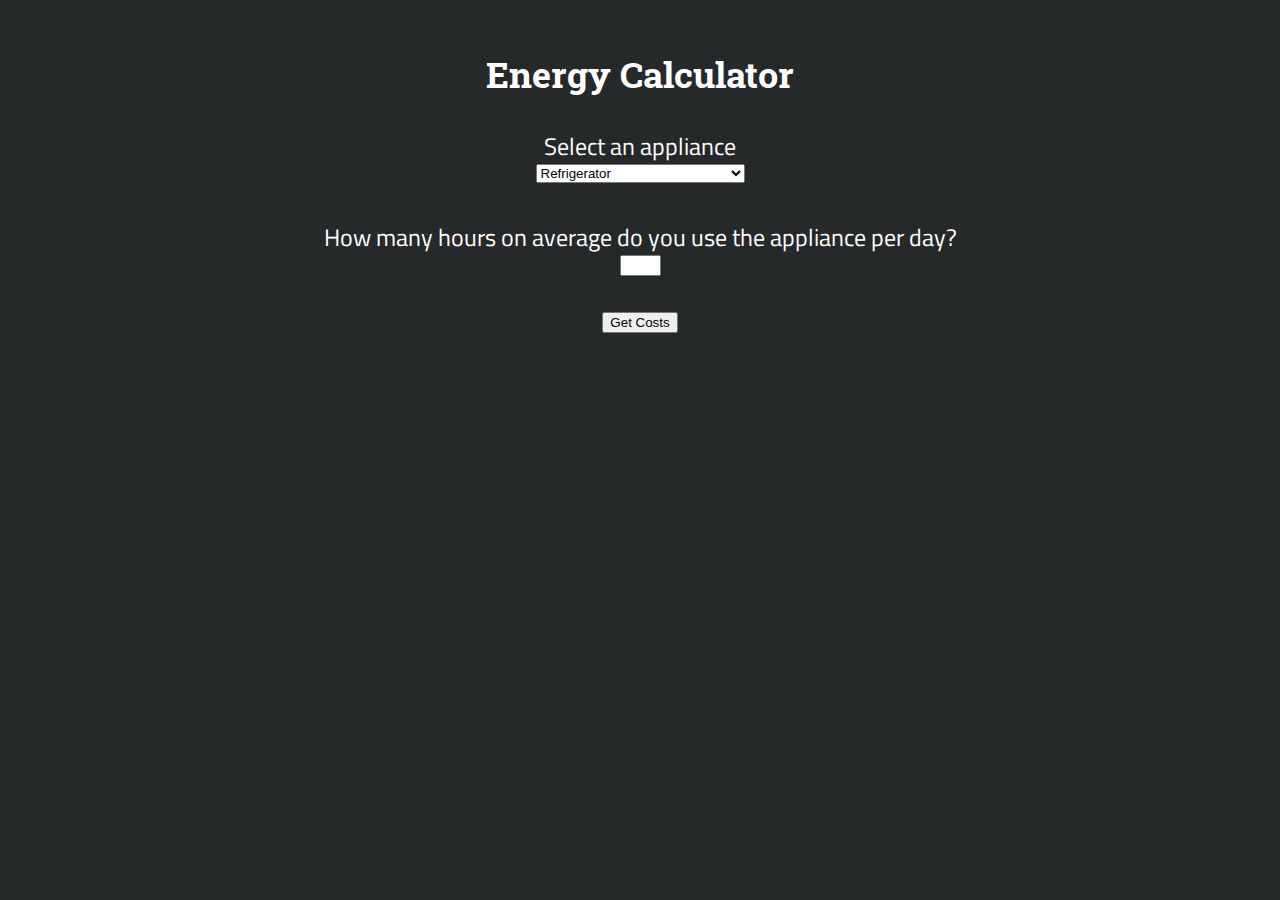
==== energyCostCalculator.html @ cb26492a "changed file names" ====
<head>
    <link rel="preconnect" href="https://fonts.googleapis.com">
    <link rel="preconnect" href="https://fonts.gstatic.com" crossorigin>
    <link
        href="https://fonts.googleapis.com/css2?family=Roboto+Slab:wght@500&family=Titillium+Web:wght@300&display=swap"
        rel="stylesheet">
    <link rel="stylesheet" href="styles.css">
    <title>Energy Calculator</title>
    <script src="http://code.jquery.com/jquery-1.11.3.min.js"></script>
    <script>
        jQuery.fn.validateForm = function () {
            var hours_used = parseInt($('#hours').val());
            //validation
            if (hours_used < 1 || isNaN(hours_used) || hours_used == "") {
                alert('Please enter a valid number for hours used per day');
                document.getElementById('hours').value = " ";
                document.getElementById('hours').focus();
                return false;
            } else if (hours_used > 24) {
                alert('There is only 24 hours in a day');
                document.getElementById('hours').value = " ";
                document.getElementById('hours').focus();
            } else {
                return $(this).getEnergyCosts();
            }

        }
        //getEnergyCosts function calculates energy costs based on selected appliance and hours used
        jQuery.fn.getEnergyCosts = function () {
            var watts = parseInt($('#appliance').val());
            var hours_used = parseInt($('#hours').val());

            //cost per kilowatt per hour in Honduras
            var lpsPerKW = 3.43;

            //divide watts by 1000 to get kw
            var kilowatt = watts / 1000;
            var kw_used = hours_used * kilowatt;

            //calculate costs
            cost_per_day = kw_used * lpsPerKW;
            cost_per_week = cost_per_day * 7;
            cost_per_month = cost_per_week * 4;
            cost_per_year = cost_per_month * 12;

            $('#kilowatts_used').text(kw_used.toFixed(2));
            $('#cost_day').text(cost_per_day.toFixed(2));
            $('#cost_week').text(cost_per_week.toFixed(2));
            $('#cost_month').text(cost_per_month.toFixed(2));
            $('#cost_year').text(cost_per_year.toFixed(2));
            $('#results').show();
        }
        jQuery.fn.reset_form = function () {
            //resets variables when reset button is clicked
            watts = 0;
            kw_used = 0;
            cost_per_day = 0;
            cost_per_week = 0;
            cost_per_month = 0;
            cost_per_year = 0;
            document.getElementById('kilowatts_used').innerHTML = "";
            document.getElementById('cost_day').innerHTML = "";
            document.getElementById('cost_week').innerHTML = "";
            document.getElementById('cost_month').innerHTML = "";
            document.getElementById('cost_year').innerHTML = "";
        }
    </script>

    <script type="text/javascript">
        $(document).ready(function () {
            $("#results").hide();
            $(".submit").click(function () {
                $(this).validateForm();

                //Return False to stop reloading
                return false;
            });
            $(".reset").click(function () {
                reset_form();
                $("#results").hide();
            });
        });
    </script>
</head>

<body>
    <div class=heading>
        <h2>Energy Calculator</h2>
    </div>

    <div id="energy-calculator">
        <form id="e-calc">
            <div class="element">
                <label for="appliance">
                    <p style="margin: 0; padding: 0;">Select an appliance</p>
                </label>
                <select name="appliance" id="appliance" tabindex="1">
                    <option value="350">Refrigerator</option>
                    <option value="1200">Microwave</option>
                    <option value="800">Toaster</option>
                    <option value="60">Fan</option>
                    <option value="300">Computer and printer</option>
                    <option value="150">Games Consoles (PS3 / X Box)</option>
                    <option value="16">Games Console (Wii)</option>
                    <option value="70">Television 19 inch</option>
                    <option value="150">Television 25 inch</option>
                    <option value="450">Hoover</option>
                    <option value="500">Fridge/Freezer</option>
                    <option value="3500">Tumble Dryer</option>
                    <option value="700">Washing Machine</option>
                    <option value="1350">Dishwasher</option>
                    <option value="11">Energy Saving Light Bulb</option>
                    <option value="23">Digital TV Box</option>
                    <option value="1000">Hair Dryer</option>
                    <option value="123">Straighteners</option>
                    <option value="35">Stereo System</option>
                    <option value="35">DVD Player</option>
                </select>
            </div>

            <br>

            <div class="element">
                <label for="hours">
                    <p style="margin: 0; padding: 0;">How many hours on average do you use the appliance per day?</p>
                </label>
                <input type="text" id="hours" tabindex="2" size="2" />
            </div>
            <div class="element">
                <br>
                <input type="submit" value="Get Costs" class="submit" tabindex="3" />
            </div>
            <!-- results -->
            <div id="results">
                <div class="element">
                    <span class="label">Kilowatts used per day:</span>
                    <div id="kilowatts_used" class="results_box"></div>
                </div>
                <div class="element">
                    <span class="label">Total cost per day is:</span>
                    <div id="cost_day" class="results_box"></div>
                </div>
                <div class="element">
                    <span class="label">Total cost per week is:</span>
                    <div id="cost_week" class="results_box"></div>
                </div>
                <div class="element">
                    <span class="label">Total cost per month is:</span>
                    <div id="cost_month" class="results_box"></div>
                </div>
                <div class="element">
                    <span class="label">Total cost per year is:</span>
                    <div id="cost_year" class="results_box"></div>
                </div>
                <div class="element">
                    <input type="reset" value="Reset Form" class="reset" />
                </div>
            </div>
        </form>
    </div>
</body>
---- styles.css ----
body {
    text-align: center;
    background-color:#262929;
    font-family:'Titillium Web';
    font-size: x-large;
    color:white;
    margin-top: 50px;
    margin-bottom: 100px;
    margin-right: 100px;
    margin-left: 100px;
}

.heading {
    font-family:'Roboto Slab';
    color:white;
}

.popup {
    position: relative;
    display: inline-block;
    cursor: pointer;
    -webkit-user-select: none;
    -moz-user-select: none;
    -ms-user-select: none;
    user-select: none;
}

.popup .popuptext {
    visibility: hidden;
    width: 400px;
    background-color: rgb(84, 117, 89);
    color: #fff;
    text-align: center;
    border-radius: 6px;
    padding: 8px;
    position: absolute;
    z-index: 1;
    bottom: 125%;
    left: 50%;
    margin-left: -200px;
}

.popup .popuptext::after {
    content: "";
    position: absolute;
    top: 100%;
    left: 50%;
    margin-left: -5px;
    border-width: 5px;
    border-style: solid;
    border-color: rgb(84, 117, 89) transparent transparent transparent;
}

.popup .show {
    visibility: visible;
    -webkit-animation: fadeIn 1s;
    animation: fadeIn 1s;
}

@-webkit-keyframes fadeIn {
    from {
        opacity: 0;
    }

    to {
        opacity: 1;
    }
}

@keyframes fadeIn {
    from {
        opacity: 0;
    }

    to {
        opacity: 1;
    }
}
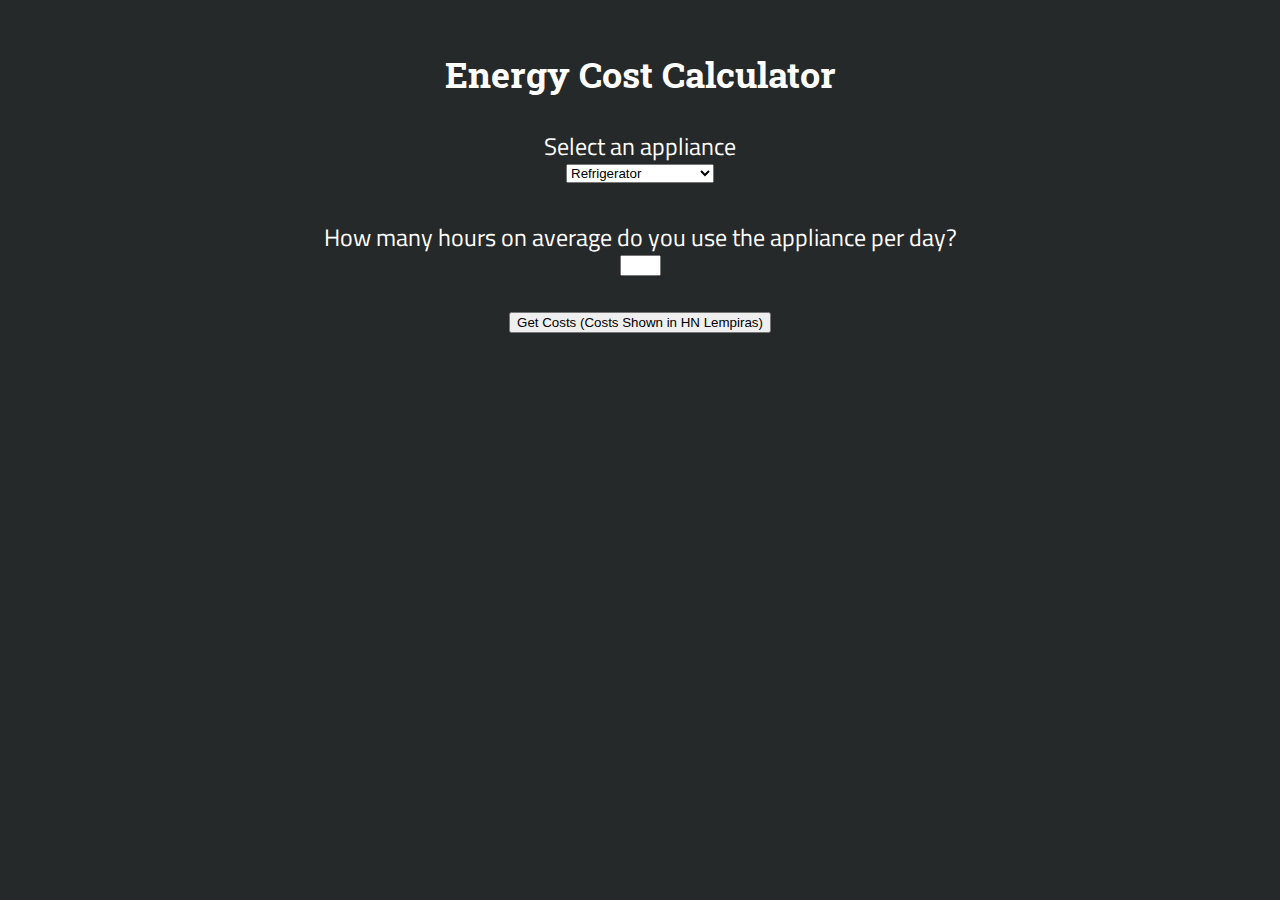
==== commit 7e36caa2: "added calculator to index.html" ====
--- a/energyCostCalculator.html
+++ b/energyCostCalculator.html
@@ -85,7 +85,7 @@
 
 <body>
     <div class=heading>
-        <h2>Energy Calculator</h2>
+        <h2>Energy Cost Calculator</h2>
     </div>
 
     <div id="energy-calculator">
@@ -100,21 +100,12 @@
                     <option value="800">Toaster</option>
                     <option value="60">Fan</option>
                     <option value="300">Computer and printer</option>
-                    <option value="150">Games Consoles (PS3 / X Box)</option>
-                    <option value="16">Games Console (Wii)</option>
-                    <option value="70">Television 19 inch</option>
-                    <option value="150">Television 25 inch</option>
-                    <option value="450">Hoover</option>
-                    <option value="500">Fridge/Freezer</option>
-                    <option value="3500">Tumble Dryer</option>
-                    <option value="700">Washing Machine</option>
-                    <option value="1350">Dishwasher</option>
-                    <option value="11">Energy Saving Light Bulb</option>
-                    <option value="23">Digital TV Box</option>
-                    <option value="1000">Hair Dryer</option>
-                    <option value="123">Straighteners</option>
-                    <option value="35">Stereo System</option>
-                    <option value="35">DVD Player</option>
+                    <option value="50">VCR</option>
+                    <option value="100">Black and white tv</option>
+                    <option value="301">Color TV</option>
+                    <option value="1500">Stove</option>
+                    <option value="60">Incandescent lamp</option>
+                    <option value="32">Fluorescent lamp</option>
                 </select>
             </div>
 
@@ -128,31 +119,37 @@
             </div>
             <div class="element">
                 <br>
-                <input type="submit" value="Get Costs" class="submit" tabindex="3" />
+                <input type="submit" value="Get Costs (Costs Shown in HN Lempiras)" class="submit" tabindex="3" />
             </div>
             <!-- results -->
             <div id="results">
+                <br>
                 <div class="element">
                     <span class="label">Kilowatts used per day:</span>
                     <div id="kilowatts_used" class="results_box"></div>
                 </div>
                 <div class="element">
+                    <br>
                     <span class="label">Total cost per day is:</span>
                     <div id="cost_day" class="results_box"></div>
                 </div>
                 <div class="element">
+                    <br>
                     <span class="label">Total cost per week is:</span>
                     <div id="cost_week" class="results_box"></div>
                 </div>
                 <div class="element">
+                    <br>
                     <span class="label">Total cost per month is:</span>
                     <div id="cost_month" class="results_box"></div>
                 </div>
                 <div class="element">
+                    <br>
                     <span class="label">Total cost per year is:</span>
                     <div id="cost_year" class="results_box"></div>
                 </div>
                 <div class="element">
+                    <br>
                     <input type="reset" value="Reset Form" class="reset" />
                 </div>
             </div>
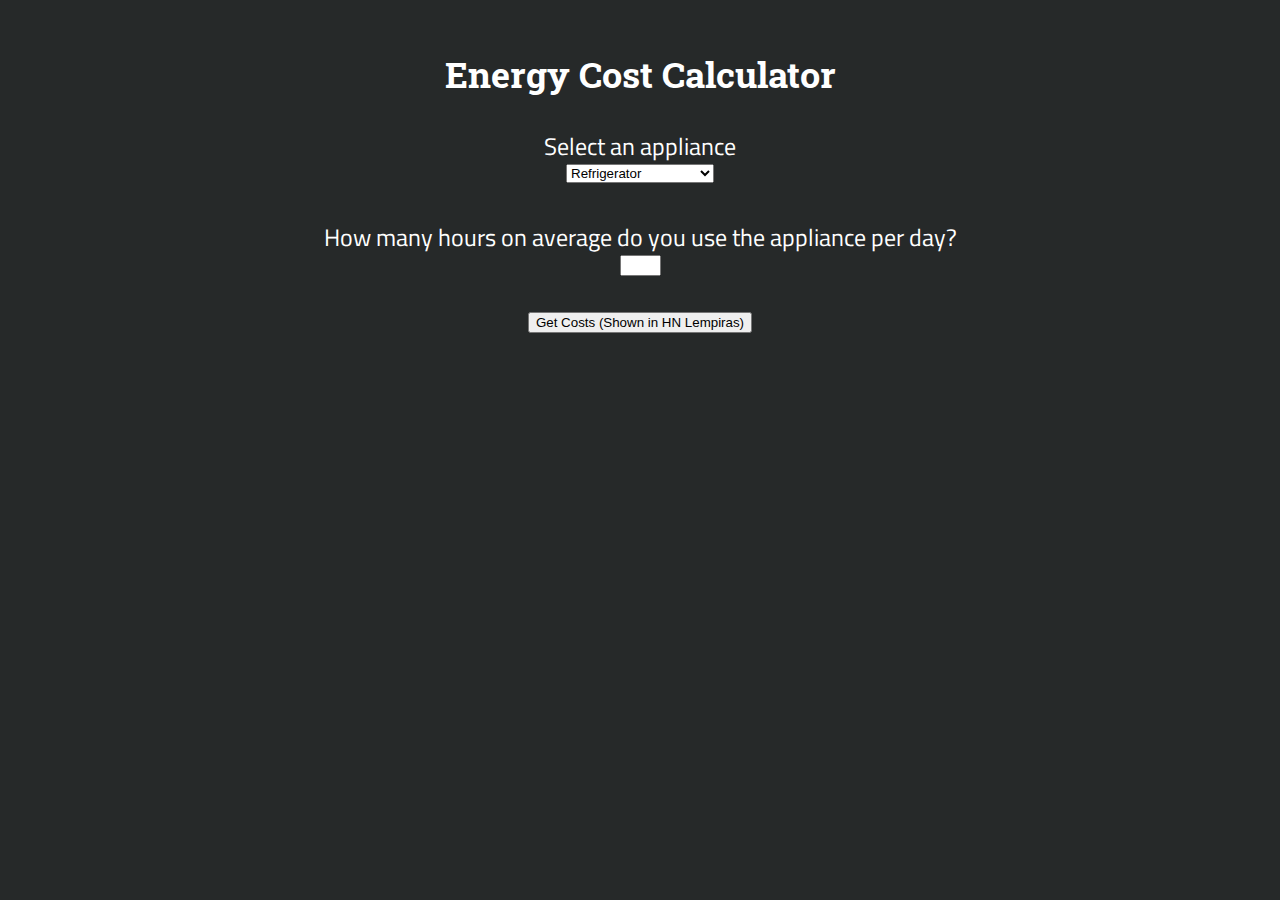
==== commit 33bc8026: "Fixed Bug" ====
--- a/energyCostCalculator.html
+++ b/energyCostCalculator.html
@@ -119,7 +119,7 @@
             </div>
             <div class="element">
                 <br>
-                <input type="submit" value="Get Costs (Costs Shown in HN Lempiras)" class="submit" tabindex="3" />
+                <input type="submit" value="Get Costs (Shown in HN Lempiras)" class="submit" tabindex="3" />
             </div>
             <!-- results -->
             <div id="results">
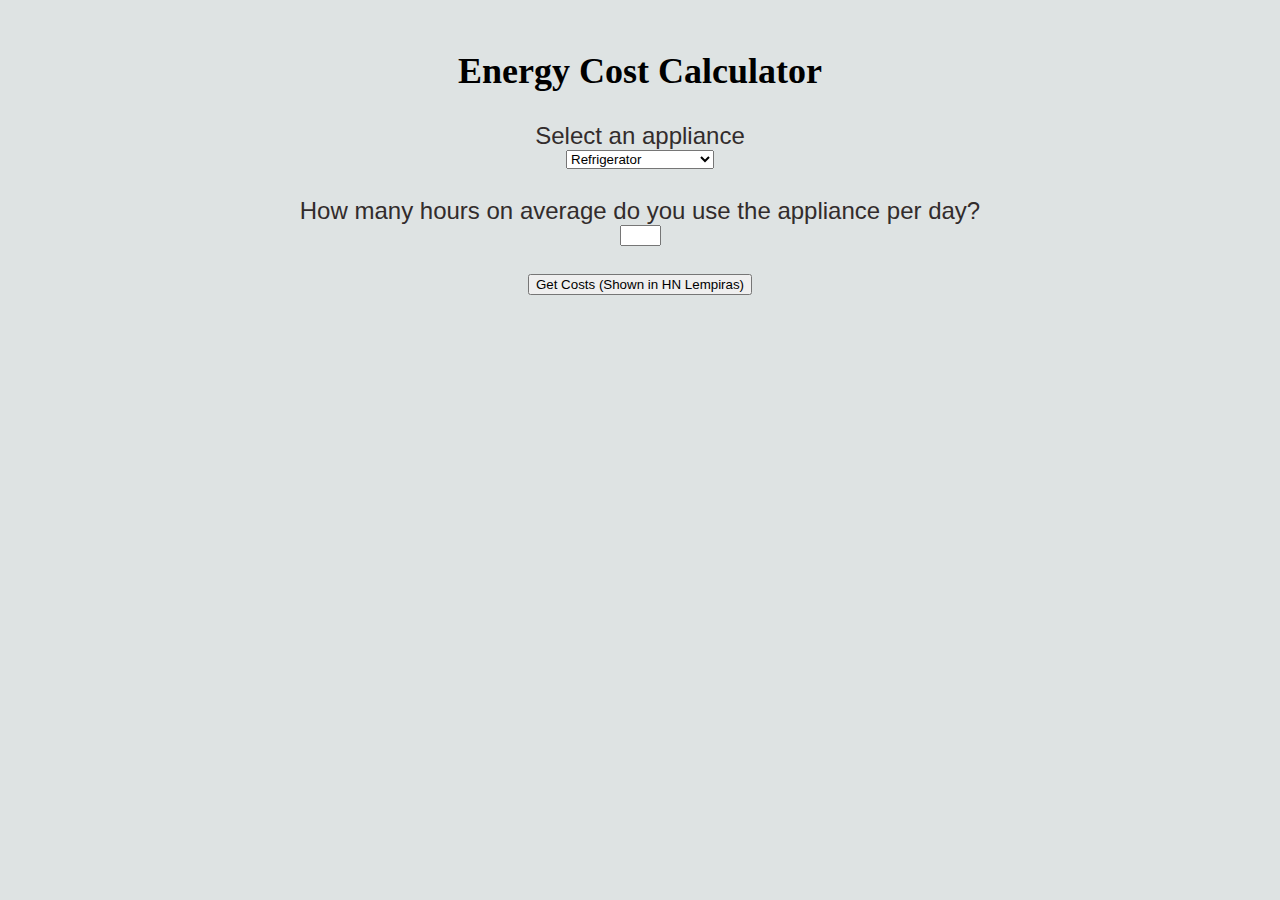
==== commit 09feb43e: "Co-authored-by: Diego Rosales <drosales@dowalschool.net>" ====
--- a/energyCostCalculator.html
+++ b/energyCostCalculator.html
@@ -4,9 +4,13 @@
     <link
         href="https://fonts.googleapis.com/css2?family=Roboto+Slab:wght@500&family=Titillium+Web:wght@300&display=swap"
         rel="stylesheet">
+
     <link rel="stylesheet" href="styles.css">
-    <title>Energy Calculator</title>
+
+    <title> Watts Calculator</title>
+    
     <script src="http://code.jquery.com/jquery-1.11.3.min.js"></script>
+    
     <script>
         jQuery.fn.validateForm = function () {
             var hours_used = parseInt($('#hours').val());
@@ -37,7 +41,7 @@
             var kilowatt = watts / 1000;
             var kw_used = hours_used * kilowatt;
 
-            //calculate costs
+            //cost calculation
             cost_per_day = kw_used * lpsPerKW;
             cost_per_week = cost_per_day * 7;
             cost_per_month = cost_per_week * 4;
@@ -49,20 +53,6 @@
             $('#cost_month').text(cost_per_month.toFixed(2));
             $('#cost_year').text(cost_per_year.toFixed(2));
             $('#results').show();
-        }
-        jQuery.fn.reset_form = function () {
-            //resets variables when reset button is clicked
-            watts = 0;
-            kw_used = 0;
-            cost_per_day = 0;
-            cost_per_week = 0;
-            cost_per_month = 0;
-            cost_per_year = 0;
-            document.getElementById('kilowatts_used').innerHTML = "";
-            document.getElementById('cost_day').innerHTML = "";
-            document.getElementById('cost_week').innerHTML = "";
-            document.getElementById('cost_month').innerHTML = "";
-            document.getElementById('cost_year').innerHTML = "";
         }
     </script>
 
@@ -148,10 +138,6 @@
                     <span class="label">Total cost per year is:</span>
                     <div id="cost_year" class="results_box"></div>
                 </div>
-                <div class="element">
-                    <br>
-                    <input type="reset" value="Reset Form" class="reset" />
-                </div>
             </div>
         </form>
     </div>
--- a/styles.css
+++ b/styles.css
@@ -1,9 +1,9 @@
 body {
     text-align: center;
-    background-color:#262929;
-    font-family:'Titillium Web';
+    background-color:#dee3e3;
+    font-family:'Arial';
     font-size: x-large;
-    color:white;
+    color:rgb(50, 44, 44);
     margin-top: 50px;
     margin-bottom: 100px;
     margin-right: 100px;
@@ -11,50 +11,8 @@
 }
 
 .heading {
-    font-family:'Roboto Slab';
-    color:white;
-}
-
-.popup {
-    position: relative;
-    display: inline-block;
-    cursor: pointer;
-    -webkit-user-select: none;
-    -moz-user-select: none;
-    -ms-user-select: none;
-    user-select: none;
-}
-
-.popup .popuptext {
-    visibility: hidden;
-    width: 400px;
-    background-color: rgb(84, 117, 89);
-    color: #fff;
-    text-align: center;
-    border-radius: 6px;
-    padding: 8px;
-    position: absolute;
-    z-index: 1;
-    bottom: 125%;
-    left: 50%;
-    margin-left: -200px;
-}
-
-.popup .popuptext::after {
-    content: "";
-    position: absolute;
-    top: 100%;
-    left: 50%;
-    margin-left: -5px;
-    border-width: 5px;
-    border-style: solid;
-    border-color: rgb(84, 117, 89) transparent transparent transparent;
-}
-
-.popup .show {
-    visibility: visible;
-    -webkit-animation: fadeIn 1s;
-    animation: fadeIn 1s;
+    font-family:'Gentona';
+    color:rgb(0, 0, 0);
 }
 
 @-webkit-keyframes fadeIn {
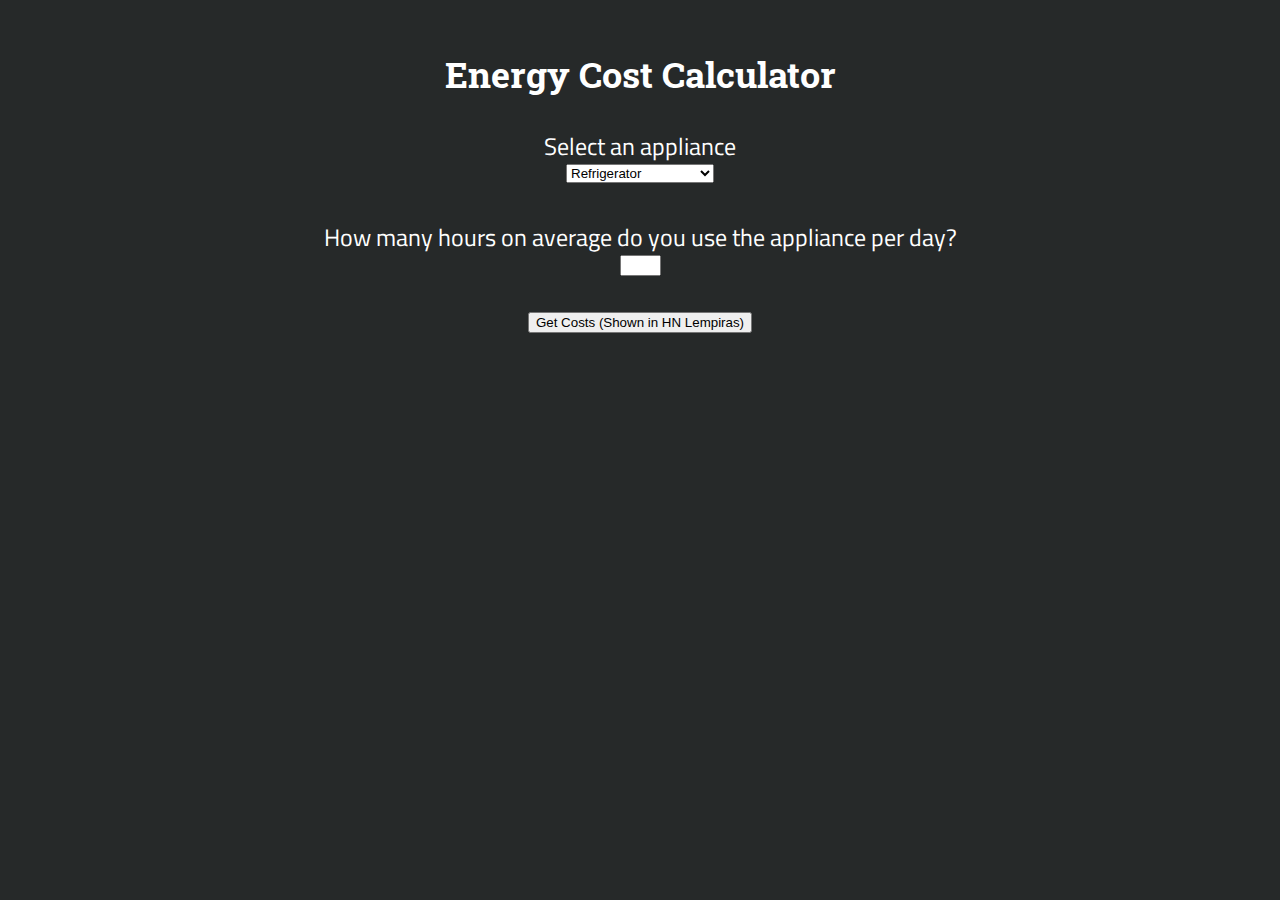
==== commit f761c530: "Revert "Co-authored-by: Diego Rosales <drosales@dowalschool.net>"" ====
--- a/energyCostCalculator.html
+++ b/energyCostCalculator.html
@@ -7,7 +7,7 @@
 
     <link rel="stylesheet" href="styles.css">
 
-    <title> Watts Calculator</title>
+    <title>Energy Calculator</title>
     
     <script src="http://code.jquery.com/jquery-1.11.3.min.js"></script>
     
--- a/styles.css
+++ b/styles.css
@@ -1,9 +1,9 @@
 body {
     text-align: center;
-    background-color:#dee3e3;
-    font-family:'Arial';
+    background-color:#262929;
+    font-family:'Titillium Web';
     font-size: x-large;
-    color:rgb(50, 44, 44);
+    color:white;
     margin-top: 50px;
     margin-bottom: 100px;
     margin-right: 100px;
@@ -11,8 +11,50 @@
 }
 
 .heading {
-    font-family:'Gentona';
-    color:rgb(0, 0, 0);
+    font-family:'Roboto Slab';
+    color:white;
+}
+
+.popup {
+    position: relative;
+    display: inline-block;
+    cursor: pointer;
+    -webkit-user-select: none;
+    -moz-user-select: none;
+    -ms-user-select: none;
+    user-select: none;
+}
+
+.popup .popuptext {
+    visibility: hidden;
+    width: 400px;
+    background-color: rgb(84, 117, 89);
+    color: #fff;
+    text-align: center;
+    border-radius: 6px;
+    padding: 8px;
+    position: absolute;
+    z-index: 1;
+    bottom: 125%;
+    left: 50%;
+    margin-left: -200px;
+}
+
+.popup .popuptext::after {
+    content: "";
+    position: absolute;
+    top: 100%;
+    left: 50%;
+    margin-left: -5px;
+    border-width: 5px;
+    border-style: solid;
+    border-color: rgb(84, 117, 89) transparent transparent transparent;
+}
+
+.popup .show {
+    visibility: visible;
+    -webkit-animation: fadeIn 1s;
+    animation: fadeIn 1s;
 }
 
 @-webkit-keyframes fadeIn {
